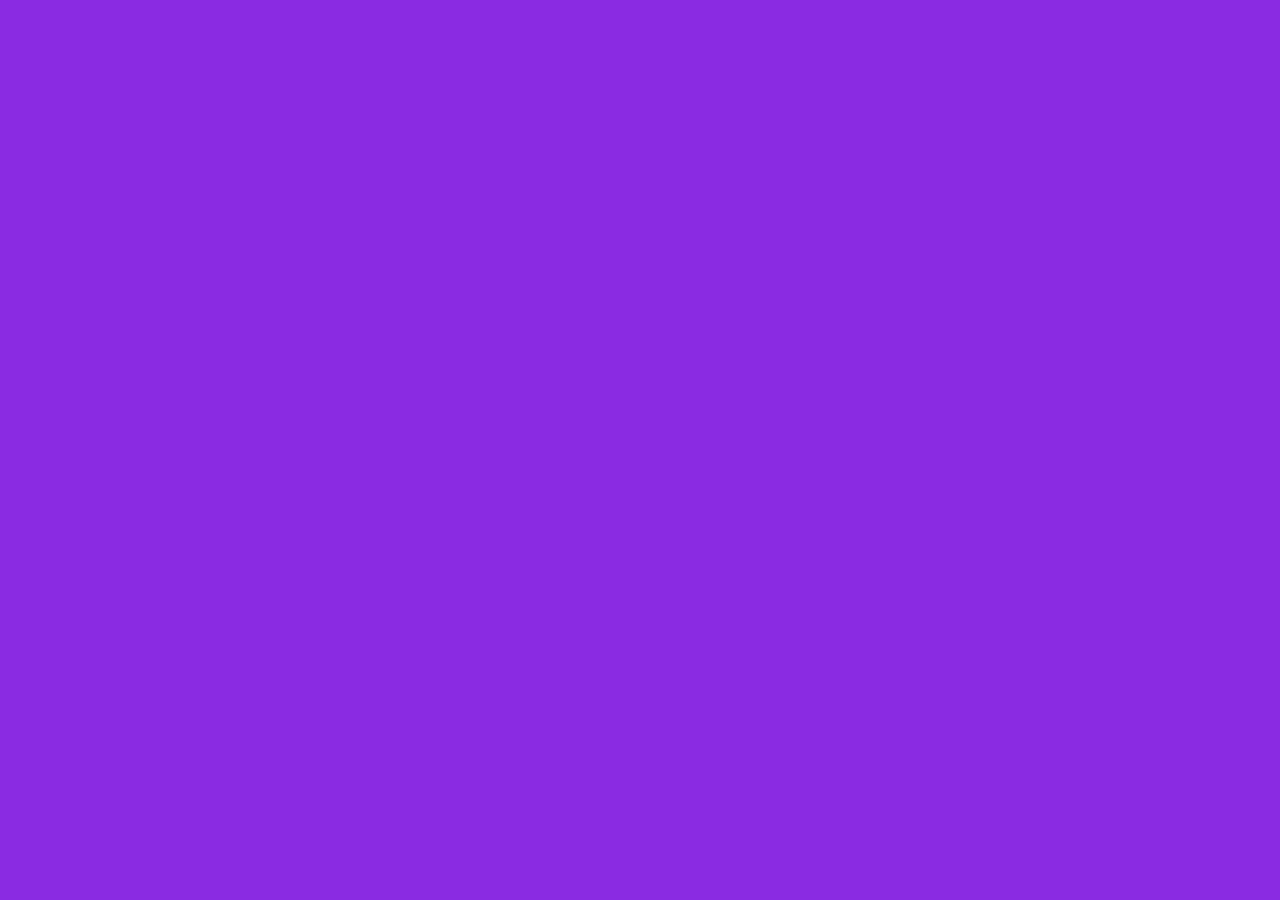
==== css_units/index.html @ d526f658 "init" ====
<!DOCTYPE html>
<html lang="en">
<head>
    <meta charset="UTF-8">
    <meta name="viewport" content="width=device-width, initial-scale=1.0">
    <link rel="stylesheet" href="style.css">
    <link rel="shortcut icon" href="favicon.ico" type="image/x-icon">
    <title>CSS Units</title>
</head>
<body>
    
</body>
</html>
---- css_units/style.css ----
*{
    font-family: calibri;
    font-size: 22px;
}

body{
    background-color: blueviolet;
}
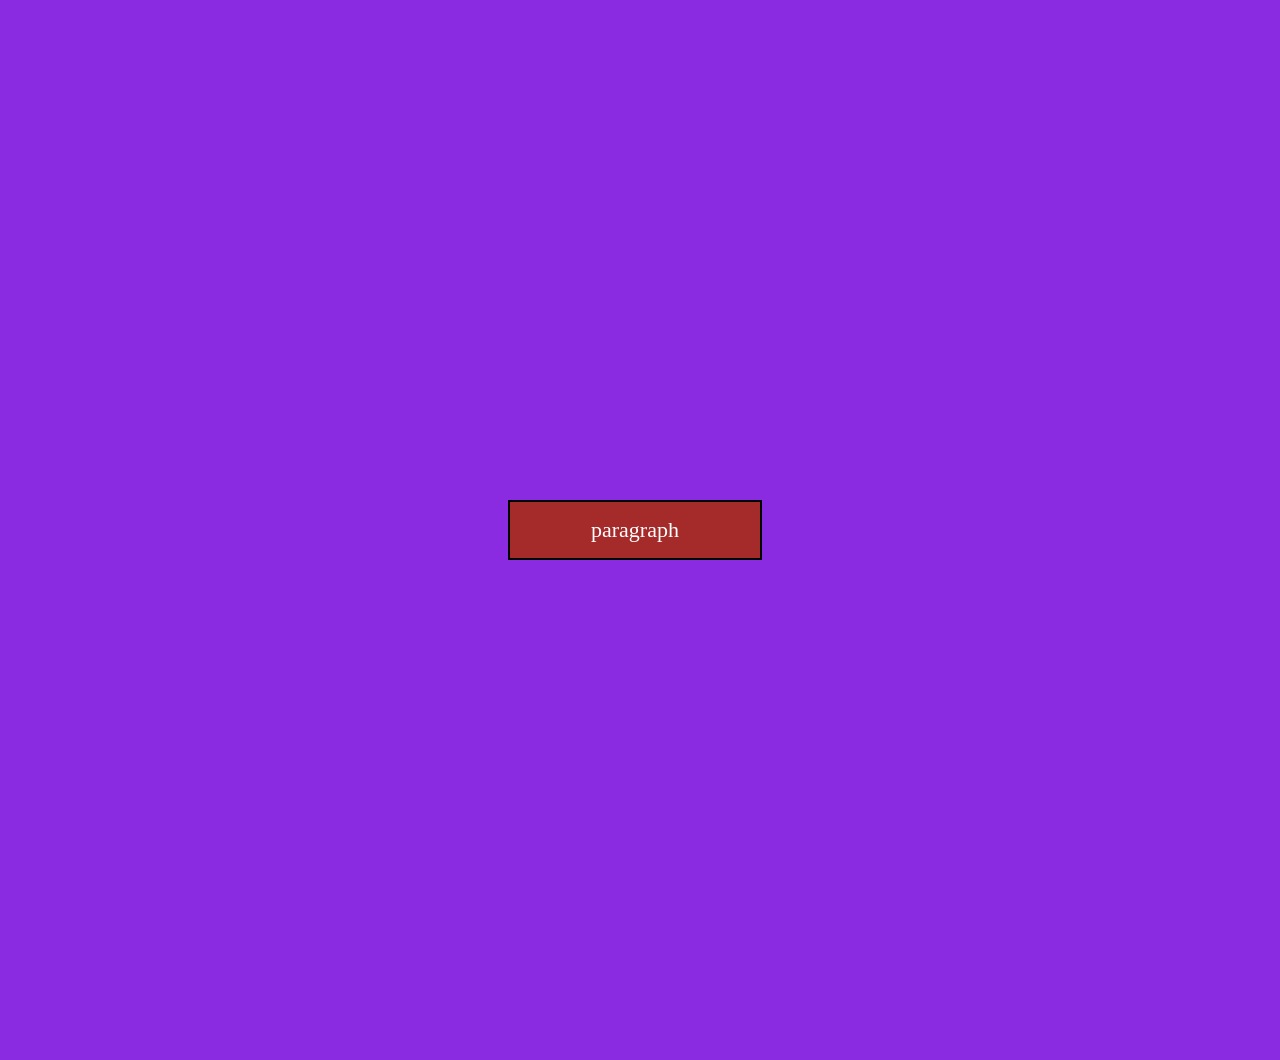
==== commit be673424: "test negetive length" ====
--- a/css_units/index.html
+++ b/css_units/index.html
@@ -8,6 +8,6 @@
     <title>CSS Units</title>
 </head>
 <body>
-    
+    <p>paragraph</p>
 </body>
 </html>
--- a/css_units/style.css
+++ b/css_units/style.css
@@ -5,4 +5,14 @@
 
 body{
     background-color: blueviolet;
+}
+
+p{
+    background-color: brown;
+    border: 2px solid black;
+    color: white;
+    padding: 15px 0px 15px 0px;
+    text-align: center;
+    width: 250px;
+    margin: 500px;
 }
